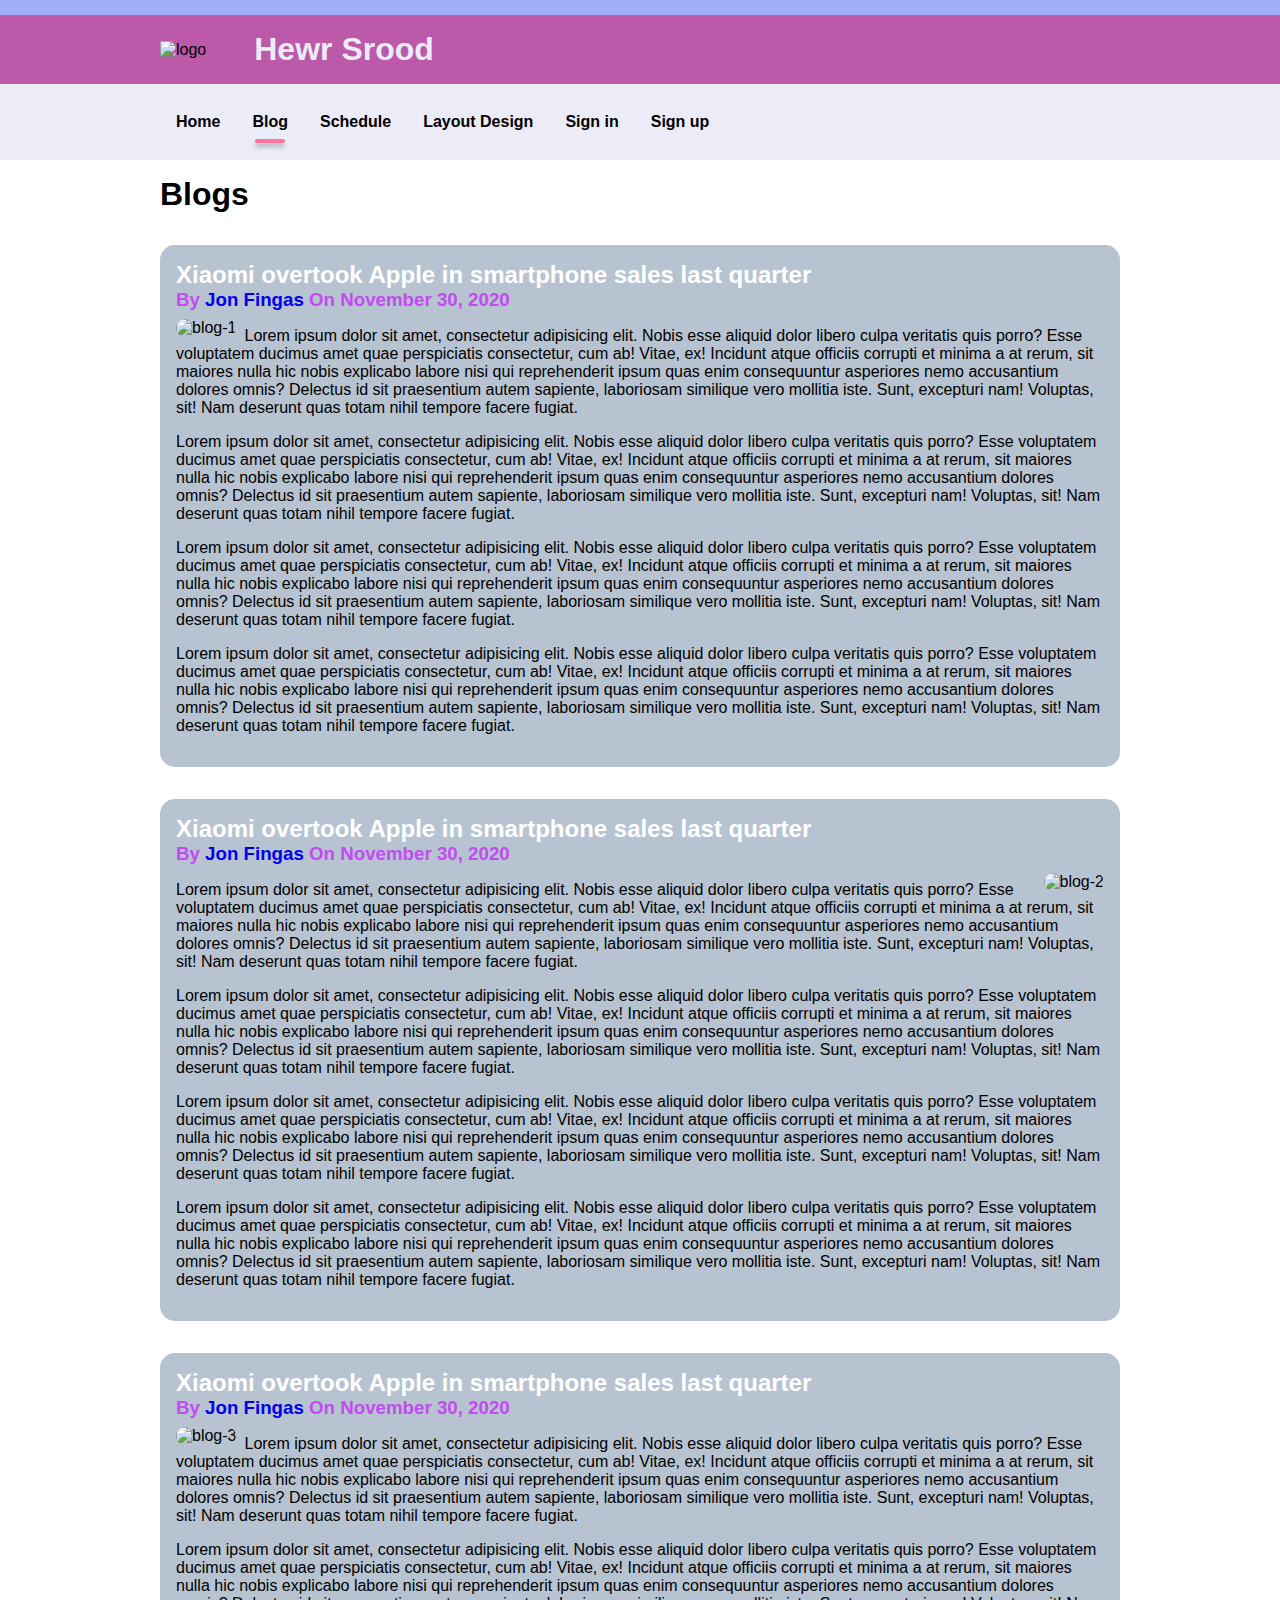
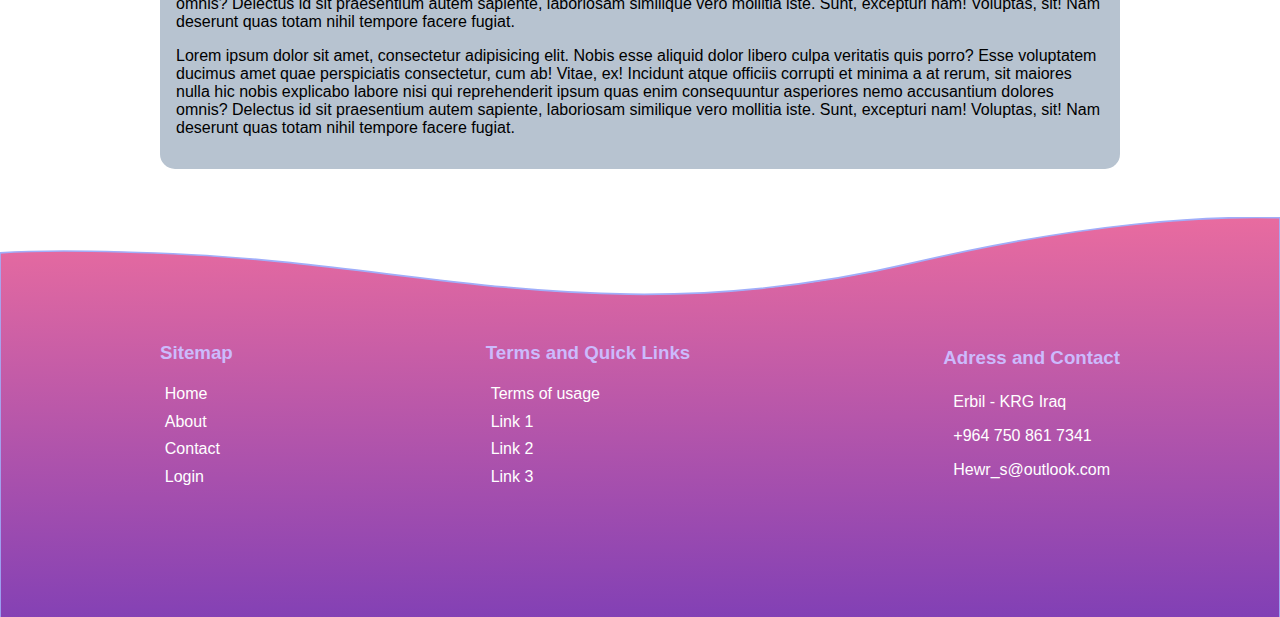
==== Pages/Blog.html @ 3acbc93c "V1" ====
<!DOCTYPE html>
<html lang="en">
  <head>
    <meta charset="UTF-8" />
    <meta name="viewport" content="width=device-width, initial-scale=1.0" />
    <meta name="description" content="WebDesign Assignment 2021" />
    <title>WebDesign Assignment</title>
    <link rel="stylesheet" href="../css/style.css" />
    <link
      rel="stylesheet"
      href="https://cdnjs.cloudflare.com/ajax/libs/font-awesome/5.15.1/css/all.min.css"
      integrity="sha512-+4zCK9k+qNFUR5X+cKL9EIR+ZOhtIloNl9GIKS57V1MyNsYpYcUrUeQc9vNfzsWfV28IaLL3i96P9sdNyeRssA=="
      crossorigin="anonymous"
    />
    <link rel="stylesheet" href="./blog.css" />
  </head>

  <body>
    <header class="horizontal-spacing page-header">
      <img
        class="logo"
        alt="logo"
        src="https://img.icons8.com/cute-clipart/64/000000/application-window.png"
      />
      <h1>Hewr Srood</h1>
    </header>
    <nav class="page-nav">
      <ul class="nav-ul horizontal-spacing">
        <li class="nav-list-item">
          <a class="nav-link" href="../Index.html">Home</a>
        </li>
        <li class="nav-list-item">
          <a class="nav-link active-link" href="#">Blog</a>
        </li>
        <li class="nav-list-item">
          <a class="nav-link" href="./Schedule.html">Schedule</a>
        </li>
        <li class="dropdown nav-list-item">
          <button class="dropdown-btn">
            Layout Design <i class="fas fa-caret-down"></i>
          </button>
          <ul class="dopdown-list">
            <li>
              <a class="dropdown-down-link" href="./Float.html"
                >Float Layout with Side nav</a
              >
            </li>
            <li>
              <a class="dropdown-down-link" href="./Flex.html"
                >Flexbox Layout with Side nav</a
              >
            </li>
            <li>
              <a class="dropdown-down-link" href="./Grid.html"
                >Blog Grid View</a
              >
            </li>
          </ul>
        </li>
        <li class="nav-list-item">
          <a class="nav-link" href="./SignIn.html">Sign in</a>
        </li>
        <li class="nav-list-item">
          <a class="nav-link" href="./SignUp.html">Sign up</a>
        </li>
      </ul>
    </nav>
    <main class="horizontal-spacing clearfix">
      <section>
        <h1>Blogs</h1>
        <article class="blog">
          <h2 class="blog-heading">
            Xiaomi overtook Apple in smartphone sales last quarter
          </h2>

          <div class="blog-info">
            <h3 class="blog-sub-heading">
              By<a
                rel="author"
                class="bloger"
                href="https://www.engadget.com/about/editors/jon-fingas/"
              >
                Jon Fingas
              </a>
              On <time datetime="2020-11-30 13:00">November 30, 2020</time>
            </h3>
          </div>
          <img
            class="blog-img"
            src="https://c4.wallpaperflare.com/wallpaper/235/349/162/xiaomi-brand-yellow-minimalism-wallpaper-preview.jpg"
            alt="blog-1"
          />
          <p>
            Lorem ipsum dolor sit amet, consectetur adipisicing elit. Nobis esse
            aliquid dolor libero culpa veritatis quis porro? Esse voluptatem
            ducimus amet quae perspiciatis consectetur, cum ab! Vitae, ex!
            Incidunt atque officiis corrupti et minima a at rerum, sit maiores
            nulla hic nobis explicabo labore nisi qui reprehenderit ipsum quas
            enim consequuntur asperiores nemo accusantium dolores omnis?
            Delectus id sit praesentium autem sapiente, laboriosam similique
            vero mollitia iste. Sunt, excepturi nam! Voluptas, sit! Nam deserunt
            quas totam nihil tempore facere fugiat.
          </p>
          <p>
            Lorem ipsum dolor sit amet, consectetur adipisicing elit. Nobis esse
            aliquid dolor libero culpa veritatis quis porro? Esse voluptatem
            ducimus amet quae perspiciatis consectetur, cum ab! Vitae, ex!
            Incidunt atque officiis corrupti et minima a at rerum, sit maiores
            nulla hic nobis explicabo labore nisi qui reprehenderit ipsum quas
            enim consequuntur asperiores nemo accusantium dolores omnis?
            Delectus id sit praesentium autem sapiente, laboriosam similique
            vero mollitia iste. Sunt, excepturi nam! Voluptas, sit! Nam deserunt
            quas totam nihil tempore facere fugiat.
          </p>
          <p>
            Lorem ipsum dolor sit amet, consectetur adipisicing elit. Nobis esse
            aliquid dolor libero culpa veritatis quis porro? Esse voluptatem
            ducimus amet quae perspiciatis consectetur, cum ab! Vitae, ex!
            Incidunt atque officiis corrupti et minima a at rerum, sit maiores
            nulla hic nobis explicabo labore nisi qui reprehenderit ipsum quas
            enim consequuntur asperiores nemo accusantium dolores omnis?
            Delectus id sit praesentium autem sapiente, laboriosam similique
            vero mollitia iste. Sunt, excepturi nam! Voluptas, sit! Nam deserunt
            quas totam nihil tempore facere fugiat.
          </p>
          <p>
            Lorem ipsum dolor sit amet, consectetur adipisicing elit. Nobis esse
            aliquid dolor libero culpa veritatis quis porro? Esse voluptatem
            ducimus amet quae perspiciatis consectetur, cum ab! Vitae, ex!
            Incidunt atque officiis corrupti et minima a at rerum, sit maiores
            nulla hic nobis explicabo labore nisi qui reprehenderit ipsum quas
            enim consequuntur asperiores nemo accusantium dolores omnis?
            Delectus id sit praesentium autem sapiente, laboriosam similique
            vero mollitia iste. Sunt, excepturi nam! Voluptas, sit! Nam deserunt
            quas totam nihil tempore facere fugiat.
          </p>
        </article>
        <article class="blog">
          <h2 class="blog-heading">
            Xiaomi overtook Apple in smartphone sales last quarter
          </h2>

          <div class="blog-info">
            <h3 class="blog-sub-heading">
              By<a
                rel="author"
                class="bloger"
                href="https://www.engadget.com/about/editors/jon-fingas/"
              >
                Jon Fingas
              </a>
              On <time datetime="2020-11-30 13:00">November 30, 2020</time>
            </h3>
          </div>
          <img
            class="blog-img"
            src="https://c4.wallpaperflare.com/wallpaper/235/349/162/xiaomi-brand-yellow-minimalism-wallpaper-preview.jpg"
            alt="blog-2"
          />
          <p>
            Lorem ipsum dolor sit amet, consectetur adipisicing elit. Nobis esse
            aliquid dolor libero culpa veritatis quis porro? Esse voluptatem
            ducimus amet quae perspiciatis consectetur, cum ab! Vitae, ex!
            Incidunt atque officiis corrupti et minima a at rerum, sit maiores
            nulla hic nobis explicabo labore nisi qui reprehenderit ipsum quas
            enim consequuntur asperiores nemo accusantium dolores omnis?
            Delectus id sit praesentium autem sapiente, laboriosam similique
            vero mollitia iste. Sunt, excepturi nam! Voluptas, sit! Nam deserunt
            quas totam nihil tempore facere fugiat.
          </p>
          <p>
            Lorem ipsum dolor sit amet, consectetur adipisicing elit. Nobis esse
            aliquid dolor libero culpa veritatis quis porro? Esse voluptatem
            ducimus amet quae perspiciatis consectetur, cum ab! Vitae, ex!
            Incidunt atque officiis corrupti et minima a at rerum, sit maiores
            nulla hic nobis explicabo labore nisi qui reprehenderit ipsum quas
            enim consequuntur asperiores nemo accusantium dolores omnis?
            Delectus id sit praesentium autem sapiente, laboriosam similique
            vero mollitia iste. Sunt, excepturi nam! Voluptas, sit! Nam deserunt
            quas totam nihil tempore facere fugiat.
          </p>
          <p>
            Lorem ipsum dolor sit amet, consectetur adipisicing elit. Nobis esse
            aliquid dolor libero culpa veritatis quis porro? Esse voluptatem
            ducimus amet quae perspiciatis consectetur, cum ab! Vitae, ex!
            Incidunt atque officiis corrupti et minima a at rerum, sit maiores
            nulla hic nobis explicabo labore nisi qui reprehenderit ipsum quas
            enim consequuntur asperiores nemo accusantium dolores omnis?
            Delectus id sit praesentium autem sapiente, laboriosam similique
            vero mollitia iste. Sunt, excepturi nam! Voluptas, sit! Nam deserunt
            quas totam nihil tempore facere fugiat.
          </p>
          <p>
            Lorem ipsum dolor sit amet, consectetur adipisicing elit. Nobis esse
            aliquid dolor libero culpa veritatis quis porro? Esse voluptatem
            ducimus amet quae perspiciatis consectetur, cum ab! Vitae, ex!
            Incidunt atque officiis corrupti et minima a at rerum, sit maiores
            nulla hic nobis explicabo labore nisi qui reprehenderit ipsum quas
            enim consequuntur asperiores nemo accusantium dolores omnis?
            Delectus id sit praesentium autem sapiente, laboriosam similique
            vero mollitia iste. Sunt, excepturi nam! Voluptas, sit! Nam deserunt
            quas totam nihil tempore facere fugiat.
          </p>
        </article>
        <article class="blog">
          <h2 class="blog-heading">
            Xiaomi overtook Apple in smartphone sales last quarter
          </h2>

          <div class="blog-info">
            <h3 class="blog-sub-heading">
              By<a
                rel="author"
                class="bloger"
                href="https://www.engadget.com/about/editors/jon-fingas/"
              >
                Jon Fingas
              </a>
              On <time datetime="2020-11-30 13:00">November 30, 2020</time>
            </h3>
          </div>
          <img
            class="blog-img"
            src="https://c4.wallpaperflare.com/wallpaper/235/349/162/xiaomi-brand-yellow-minimalism-wallpaper-preview.jpg"
            alt="blog-3"
          />
          <p>
            Lorem ipsum dolor sit amet, consectetur adipisicing elit. Nobis esse
            aliquid dolor libero culpa veritatis quis porro? Esse voluptatem
            ducimus amet quae perspiciatis consectetur, cum ab! Vitae, ex!
            Incidunt atque officiis corrupti et minima a at rerum, sit maiores
            nulla hic nobis explicabo labore nisi qui reprehenderit ipsum quas
            enim consequuntur asperiores nemo accusantium dolores omnis?
            Delectus id sit praesentium autem sapiente, laboriosam similique
            vero mollitia iste. Sunt, excepturi nam! Voluptas, sit! Nam deserunt
            quas totam nihil tempore facere fugiat.
          </p>
          <p>
            Lorem ipsum dolor sit amet, consectetur adipisicing elit. Nobis esse
            aliquid dolor libero culpa veritatis quis porro? Esse voluptatem
            ducimus amet quae perspiciatis consectetur, cum ab! Vitae, ex!
            Incidunt atque officiis corrupti et minima a at rerum, sit maiores
            nulla hic nobis explicabo labore nisi qui reprehenderit ipsum quas
            enim consequuntur asperiores nemo accusantium dolores omnis?
            Delectus id sit praesentium autem sapiente, laboriosam similique
            vero mollitia iste. Sunt, excepturi nam! Voluptas, sit! Nam deserunt
            quas totam nihil tempore facere fugiat.
          </p>
          <p>
            Lorem ipsum dolor sit amet, consectetur adipisicing elit. Nobis esse
            aliquid dolor libero culpa veritatis quis porro? Esse voluptatem
            ducimus amet quae perspiciatis consectetur, cum ab! Vitae, ex!
            Incidunt atque officiis corrupti et minima a at rerum, sit maiores
            nulla hic nobis explicabo labore nisi qui reprehenderit ipsum quas
            enim consequuntur asperiores nemo accusantium dolores omnis?
            Delectus id sit praesentium autem sapiente, laboriosam similique
            vero mollitia iste. Sunt, excepturi nam! Voluptas, sit! Nam deserunt
            quas totam nihil tempore facere fugiat.
          </p>
        </article>
      </section>
    </main>
    <footer>
      <div class="footer-background">
        <div class="footer-wave">
          <svg
            viewBox="0 0 1500 544"
            fill="none"
            xmlns="http://www.w3.org/2000/svg"
          >
            <path
              stroke="#A0AEFA"
              stroke-width="2"
              fill-rule="evenodd"
              clip-rule="evenodd"
              d="M0 42.0158C40.6171 39.1937 108.995 38.4637 224.072 44.2393C303.504 48.2259 378.441 57.4064 453.095 66.5521C638.392 89.2527 821.942 111.739 1068.15 54.0581C1274.98 5.59991 1418.3 -1.33374 1500 0.901641V544H0V42.0158Z"
              fill="url(#paint0_linear)"
            />
            <defs>
              <linearGradient
                id="paint0_linear"
                x1="825"
                y1="-85.0068"
                x2="836.119"
                y2="878.572"
                gradientUnits="userSpaceOnUse"
              >
                <stop stop-color="#FD749B" />
                <stop offset="1" stop-color="#281AC8" />
              </linearGradient>
            </defs>
          </svg>
        </div>
      </div>
      <div class="footer-content horizontal-spacing">
        <ul class="footer-list">
          <li>
            <h3>Sitemap</h3>
            <nav class="footer-nav">
              <ul class="footer-nav-list">
                <li><a href="#">Home</a></li>
                <li><a href="#">About</a></li>
                <li><a href="#">Contact</a></li>
                <li><a href="#">Login</a></li>
              </ul>
            </nav>
          </li>
          <li class="terms">
            <h3>Terms and Quick Links</h3>
            <nav class="footer-nav">
              <ul class="footer-nav-list">
                <li><a href="#">Terms of usage</a></li>
                <li><a href="#">Link 1</a></li>
                <li><a href="#">Link 2</a></li>
                <li><a href="#">Link 3</a></li>
              </ul>
            </nav>
          </li>
          <li class="contact">
            <h3>Adress and Contact</h3>
            <nav class="footer-nav">
              <ul class="footer-nav-list contact-list">
                <li><i class="fas fa-map-marker-alt"></i>Erbil - KRG Iraq</li>
                <li><i class="fas fa-phone-alt"></i>+964 750 861 7341</li>
                <li><i class="far fa-envelope"></i>Hewr_s@outlook.com</li>
              </ul>
            </nav>
          </li>
        </ul>
      </div>
    </footer>
  </body>
</html>
---- css/style.css ----
@import './animation.css';
:root {
  --space-x: 10rem;
}

/* utilities */
* {
  padding: 0;
  margin: 0;
  box-sizing: border-box;
}
.horizontal-spacing {
  padding: 1rem var(--space-x);
}
a {
  text-decoration: none;
}

body {
  font-family: -apple-system, BlinkMacSystemFont, 'Segoe UI', Roboto, Oxygen,
    Ubuntu, Cantarell, 'Open Sans', 'Helvetica Neue', sans-serif;
}
/* header */
.page-header {
  display: flex;
  align-items: center;
  background-color: #bc59a9;
  border-top: 15px solid #a0aefa;
}
.page-header h1 {
  color: #ececf8;
  margin-left: 3rem;
}
.logo {
  animation: animate-logo 2s ease-in-out infinite;
}

/* nav */
.page-nav {
  background: #ececf8;
  position: sticky;
  z-index: 3;
  top: 0;
}
.nav-ul {
  display: flex;
  align-items: center;
  list-style-type: none;
}
.nav-list-item {
  cursor: pointer;
}
.nav-list-item:first-child {
  margin-left: 0;
}
.nav-link {
  padding: 0.8rem 1rem;
  color: black;
  font-weight: bold;
  border-radius: 5px;
  position: relative;
  transition: color ease 0.4s;
}
.nav-link::before {
  content: '';
  display: none;
  position: absolute;
  top: 0;
  left: 50%;
  transform: translateX(-50%);
  width: 0;
  height: 4px;
  border-radius: 20px;
  background-color: rgba(253, 116, 155, 1);
  box-shadow: 0px 4px 4px rgba(0, 0, 0, 0.25);
}
.nav-list-item:hover .nav-link::before {
  display: block;
  animation: nav-hover-animate 0.4s ease forwards;
}
.active-link::after {
  content: '';
  position: absolute;
  bottom: 0;
  left: 50%;
  transform: translateX(-50%);
  width: 30px;
  height: 4px;
  border-radius: 20px;
  background-color: rgba(253, 116, 155, 1);
  box-shadow: 0px 4px 4px rgba(0, 0, 0, 0.25);
}
/* dropdown */
.dropdown {
  padding: 0.8rem 1rem;
  border-radius: 5px;
  position: relative;
}
.dropdown-btn {
  font-size: 16px;
  border: none;
  outline: none;
  background: transparent;
  color: black;
  font-weight: bold;
  font-family: inherit;
}
.dopdown-list {
  display: none;
  opacity: 0;
  transition: opacity 0.4s ease-in-out;
  position: absolute;
  top: 40px;
  left: 0;
  border-radius: 0 0 5px 5px;
  list-style: none;
  background-color: rgba(252, 82, 150, 0.1);
  background-image: linear-gradient(315deg, #fc5296 0%, #f67062 74%);
  min-width: 160px;
  width: 250px;
  box-shadow: 0px 8px 16px 0px rgba(0, 0, 0, 0.2);
  z-index: 2;
}
.dopdown-list a {
  color: #fff;
  padding: 12px 16px;
  font-weight: 500;
  text-decoration: none;
  display: block;
  text-align: left;
}
.dropdown-down-link:hover {
  background-color: rgba(0, 0, 0, 0.1);
}
.dopdown-list li:last-child > a:hover {
  border-radius: 0 0 5px 5px;
}
.dropdown:hover .dopdown-list {
  opacity: 1;
  display: block;
}
.dropdown:hover .dropdown-btn i {
  color: #bc59a9;
}

/* main */

/* hero section */
.hero-section {
  position: relative;
  width: 100%;
  min-height: 400px;
}
.wave-container {
  z-index: 1;
  position: absolute;
  left: 0;
  width: 100%;
  height: 100%;
}
.home-wave svg path {
  animation: animate-hero-svg 8s ease-in-out infinite;
  -webkit-animation: animate-hero-svg 8s ease-in-out infinite;
}
/* slider */
.my-slider {
  position: relative;
  z-index: 1;
  transform-origin: center;
  width: calc(100vw - (var(--space-x) * 2));
  margin: 0 auto;
  padding-top: 3rem;
}

.slider-img-container {
  width: calc(100vw - (var(--space-x) * 2));
  height: 100%;
}
.slider-img-container img {
  border-radius: 15px;
  width: inherit;
  height: inherit;
}
.right-left-btn-container {
  position: absolute;
  top: 50%;
  width: 100%;
  display: flex;
  padding: 0 1rem;
  align-items: center;
  justify-content: space-between;
}
.right-left-btn-container button {
  background: transparent;
  border: none;
  outline: none;
}
.right-left-btn-container button,
.indicator-container button {
  transition: all 0.2s ease;
}
.right-left-btn-container button:hover,
.indicator-container button:hover {
  transform: scale(0.9);
}
.right-left-btn-container button:active,
.indicator-container button:active {
  transform: scale(1.1);
}
.indicator-container {
  position: absolute;
  bottom: 10px;
  left: 50%;
  display: flex;
  justify-items: space-around;
  transform: translateX(-50%);
}
.indicator-container button {
  width: 30px;
  background: transparent;
  border: none;
  outline: none;
}
.indicator-container button img {
  width: inherit;
}

/* card setion */
.card-secton {
  display: flex;
  padding-bottom: 5rem;
  padding-top: 5rem;
  justify-content: space-between;
}
.card-link {
  background: linear-gradient(178.18deg, #fd749b -13.56%, #281ac8 158.3%);
  display: flex;
  justify-content: center;
  flex-direction: column;
  align-items: center;
  border-radius: 15px;
  width: 15vw;
  height: 10rem;
  color: #fff;
  transition: transform 0.2s ease;
}
.card-link:hover {
  box-shadow: 0px 4px 4px rgba(0, 0, 0, 0.25);
  background-color: #d5adc8;
  background-image: linear-gradient(315deg, #d5adc8 0%, #ff8489 74%);
}
.card-link:nth-child(odd):hover {
  transform: rotate(10deg);
}
.card-link:nth-child(even):hover {
  transform: rotate(-10deg);
}
.card-text {
  font-weight: 500;
}

/* recent blogs section */
.section-heading {
  text-align: center;
  font-size: 2rem;
  padding-bottom: 1rem;
  background-color: #a4508b;
  background-image: linear-gradient(326deg, #a4508b 0%, #5f0a87 74%);
  -webkit-background-clip: text;
  -webkit-text-fill-color: transparent;
}
.blog {
  background: #b7c3d0;
  /* height: 100%; */
  padding: 1rem;
  min-height: 270px;
  margin: 2rem 0;
  border-radius: 15px;
}
.blog p {
  margin: 1rem 0;
}
.blog-img {
  float: left;
  margin: 0.5rem 0.5rem 0.5rem 0;
  border-radius: 15px;
}
.blog-heading {
  color: #fff;
}
.blog-sub-heading {
  color: rgb(194, 75, 241);
}
.blog:nth-of-type(even) img {
  float: right;
  margin: 0.5rem 0rem 0.5rem 0.5rem;
}

/* footer */
footer {
  height: 400px;
  overflow: hidden;
}
.footer-background {
  position: relative;
}
.footer-wave {
  position: absolute;
  width: 100%;
  z-index: 1;
}
.footer-content {
  position: absolute;
  z-index: 2;
  height: inherit;
  width: 100%;
}

.footer-list {
  z-index: 10;
  display: flex;
  justify-content: space-between;
  height: 100%;
  list-style: none;
  align-items: center;
}

.footer-list h3 {
  color: rgb(204, 186, 252);
}

.footer-nav {
  padding-top: 1rem;
  display: flex;
}
.footer-nav-list {
  list-style: none;
  text-align: left;
}
.footer-nav-list li a {
  display: block;
  width: 100%;
  color: #fff;
  padding: 0.3rem;
  transition: all 0.2s ease;
}

.footer-nav-list li:hover a {
  transform: scale(1.1);
  background: #5f0a8785;
  border-radius: 5px;
}
.contact-list {
  display: flex;
  flex-direction: column;
}
.contact-list {
  color: #fff;
}
.contact-list li {
  margin: 0.5rem 0;
}
.contact-list i {
  color: #b7c3d0;
  padding-right: 10px;
}
.clearfix:after {
  content: '';
  display: block;
  clear: both;
}

/* layouts */

.aside {
  margin-top: 4rem;
  width: 25%;
  border-top: 5px solid #a0aefa;
  background: #bc59a9;
  padding: 1rem;
}
.aside h1 {
  margin: 1rem 0;
  color: #ececf8;
}
.aside-list {
  list-style: none;
}
.aside-list li {
  cursor: pointer;
  padding: 1rem 0;
}
.aside-list li a {
  color: #fff;
  transition: color 0.2s ease;
}
.aside-list li:hover a {
  color: #a0aefa;
}
.blog-sec {
  width: 70%;
}
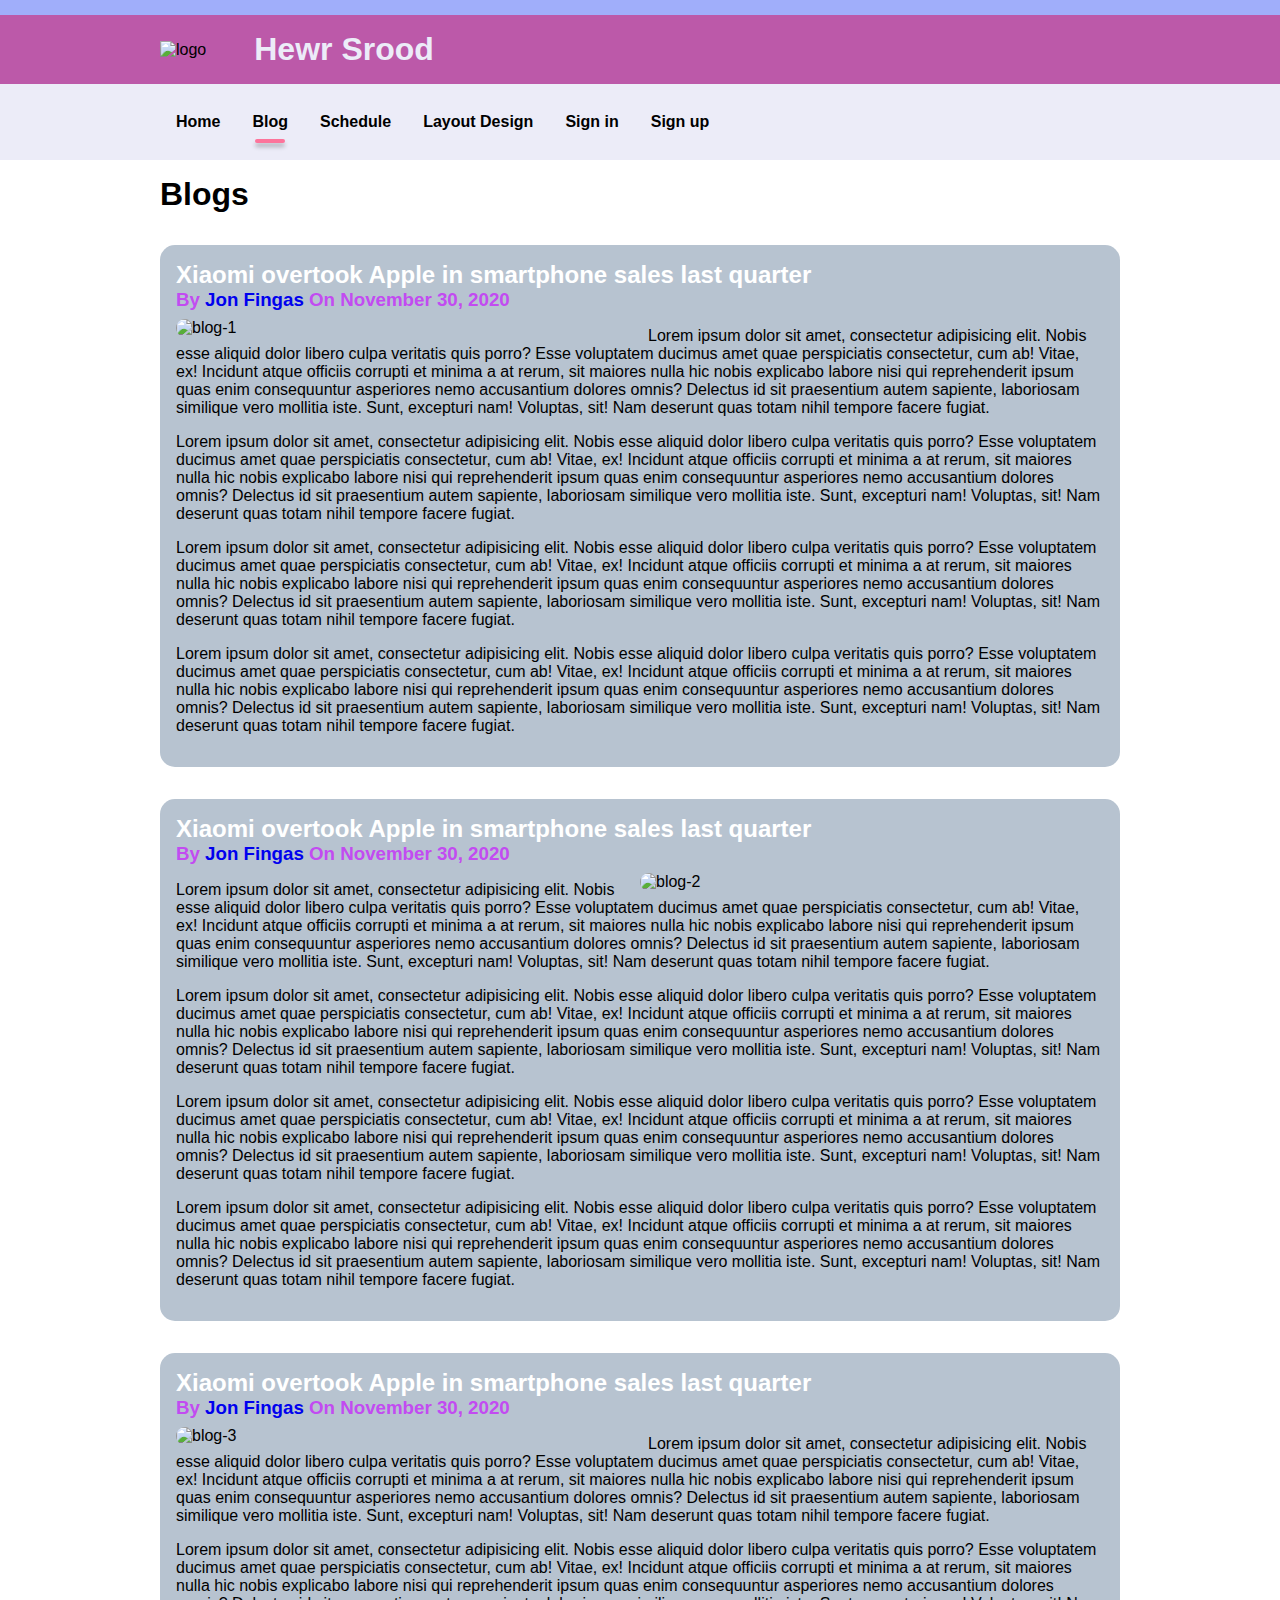
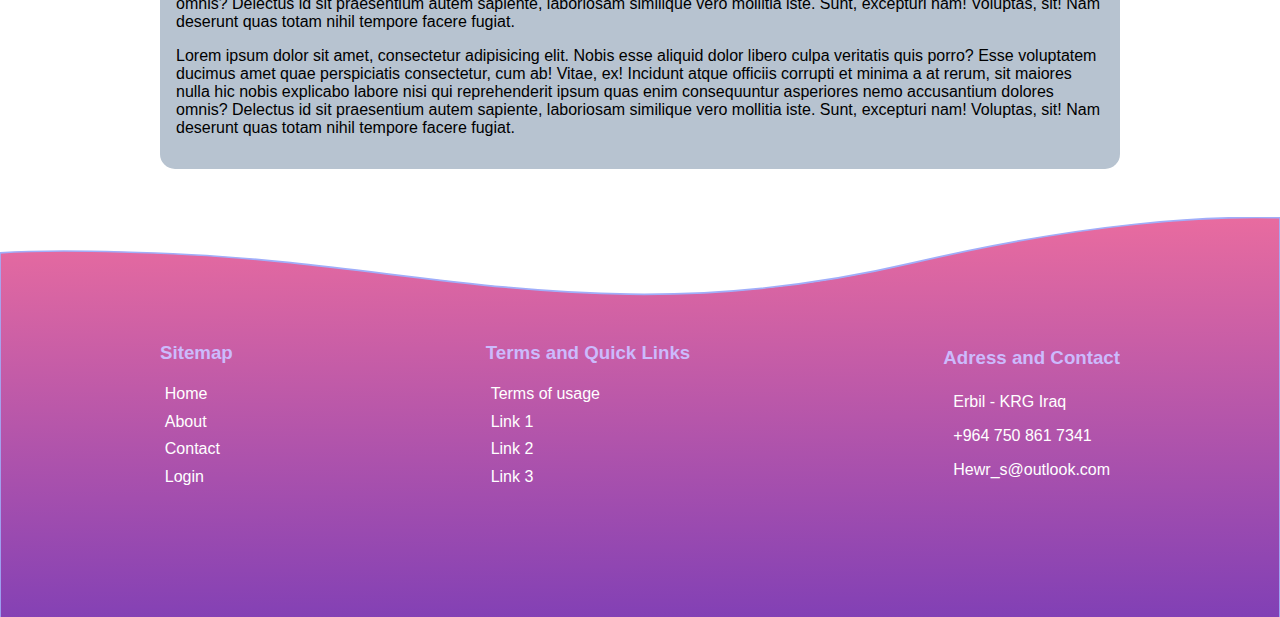
==== commit 65633864: "v2" ====
--- a/Pages/Blog.html
+++ b/Pages/Blog.html
@@ -11,6 +11,11 @@
       href="https://cdnjs.cloudflare.com/ajax/libs/font-awesome/5.15.1/css/all.min.css"
       integrity="sha512-+4zCK9k+qNFUR5X+cKL9EIR+ZOhtIloNl9GIKS57V1MyNsYpYcUrUeQc9vNfzsWfV28IaLL3i96P9sdNyeRssA=="
       crossorigin="anonymous"
+    />
+    <link
+      rel="shortcut icon"
+      href="../Icons/fav-icon.png"
+      type="image/x-icon"
     />
     <link rel="stylesheet" href="./blog.css" />
   </head>
--- a/css/style.css
+++ b/css/style.css
@@ -284,6 +284,7 @@
   float: left;
   margin: 0.5rem 0.5rem 0.5rem 0;
   border-radius: 15px;
+  width: 50%;
 }
 .blog-heading {
   color: #fff;
